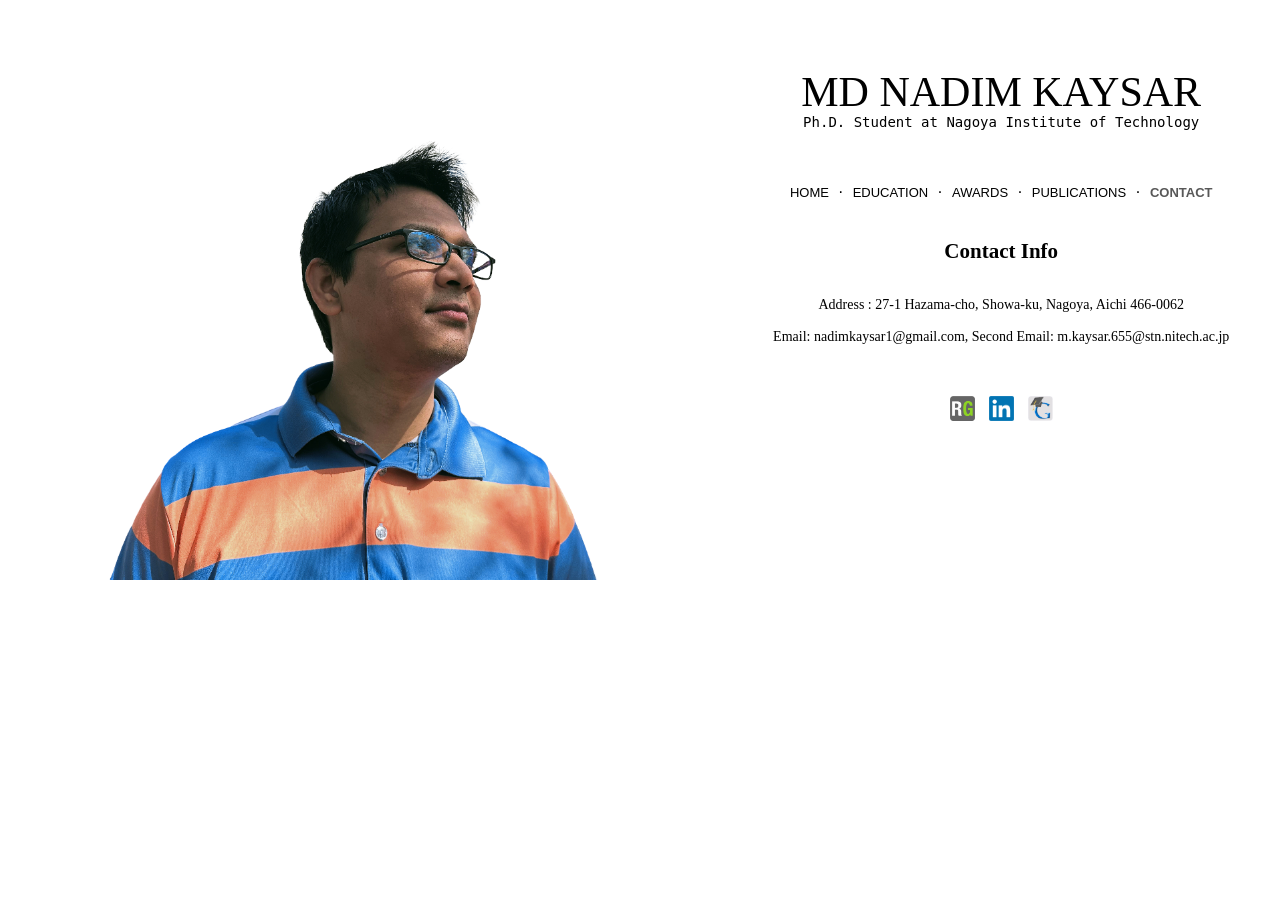
==== contact.html @ 7d48f7d4 "Add files via upload" ====
<!DOCTYPE html>
<html>

<head>
    <meta name="viewport" content="width=device-width, initial-scale=1.0, viewport-fit=cover">
    <link rel="stylesheet" type="text/css" href="mystyle.css">
</head>
<title>Nadim Kaysar</title>

<body>
    <img align="left" src="imgs/IMG_20240407_154708.png" width="60%" height="60%" hspace="0/" vspace="0/" />


    <div id="title">
        <h1>MD NADIM KAYSAR</h1>
        <h2>Ph.D. Student at Nagoya Institute of Technology</h2>
    </div>
    <div id="hmenu">
        <ul>
            <li><a href="./index.html">HOME</a></li> &middot;
            <li><a href="./education.html">EDUCATION</a></li> &middot;
            <li><a href="./awards.html">AWARDS</a></li> &middot;
            <li><a href="./publications.html">PUBLICATIONS</a></li> &middot;
            <!-- <li><a href="./service.html">SERVICE</a></li> &middot; --> 
            <li><a class="current" href="./contact.html">CONTACT</a></li>
        </ul>
    </div>

    <div id="service">
        <h2>Contact Info</h2>

        <br> 
        Address : 27-1 Hazama-cho, Showa-ku, Nagoya, Aichi 466-0062 <br> <br>

        Email: nadimkaysar1@gmail.com,

        Second Email:  m.kaysar.655@stn.nitech.ac.jp 
      <br><br><br>
    </div>


    <div id="hmenu">

        <ul>

            <li>
                <a href="https://www.researchgate.net/" target="_blank">
                    <img src="./imgs/researchgate.png" class="icons" />
                </a>
            </li>

            <li>
                <a href="https://www.linkedin.com/in/md-nadim-kaysar-91b520211/" target="_blank">
                    <img src="./imgs/linkedin.png" class="icons" />
                </a>
            </li>

            <li>
                <a href="https://scholar.google.com/citations?user=JdOKIJEAAAAJ&hl=eg" target="_blank">
                    <img src="./imgs/googlescholar.png" class="icons" />
                </a>
            </li>

        </ul>

    </div>

</body>

</html>
---- mystyle.css ----
body {
    padding: 30px;
}

#target {
    background: #9D0053;
    height: 160px;
    padding: 5px;
}

div#service {
    width: 100%;
    text-align: center;
    margin: 0 auto;
    font-family: 'Palatino Linotype';
    font-size: 14px;
}

div#service h1 {
    font-family: 'PT Sans Narrow';
    font-size: 30px;
    font-style: normal;
    font-variant: normal;
    font-weight: bold;
    line-height: 32px;
}

div#service a {
    margin: 0;
    padding: .3em .4em .3em .4em;
    text-decoration: none;
    font-weight: normal;
    font-size: small;
    color: #0000FF;
}

div#cfp a {
    margin: 0;
    text-decoration: none;
    font-weight: normal;
    font-size: normal;
    color: #0000FF;
}

div#publications {
    width: 100%;
    text-align: left;
    margin: 0 auto;
    font-family: 'Palatino Linotype';
    font-size: 14px;
}

div#publications h1 {
    font-family: 'PT Sans Narrow';
    font-size: 30px;
    font-style: normal;
    font-variant: normal;
    font-weight: bold;
    line-height: 32px;
}

div#publications a {
    margin: 0;
    padding: .3em .4em .3em .4em;
    text-decoration: none;
    font-weight: normal;
    font-size: small;
    color: #0000FF;
}

div#publications bibs {
    display: none;
    font-family: 'Courier New', Courier, monospace;
}

div#about {
    width: 100%;
    text-align: left;
    margin: 0 auto;
    font-family: 'Palatino Linotype';
}

div#about a {
    color: #000000;
}

div#about a:link,
a:visited {
    color: #000000;
}

div#education a {
    color: #0000FF;
}

div#title {
    margin: 0;
    padding: 2em 0 2em 0;
    background: #FFFFFF;
    width: 100%;
    text-align: center;
}

div#title h1 {
    margin: 0;
    padding: 0;
    font-family: 'PT Sans Narrow';
    font-size: 42px;
    font-style: normal;
    font-variant: normal;
    font-weight: normal;
    line-height: 44px;
}

div#title h2 {
    margin: 0;
    padding: 0;
    font-family: 'Andale Mono', AndaleMono, monospace;
    font-size: 14px;
    font-style: normal;
    font-variant: normal;
    font-weight: normal;
    line-height: 16px;
}

div#hmenu {
    font-family: 'Century Gothic', CenturyGothic, AppleGothic, sans-serif;
    margin: 0;
    padding: .3em 0 .3em 0;
    background: #FFFFFF;
    width: 100%;
    height: 50px;
    line-height: 50px;
    text-align: center;
    color: #000000;
}

div#hmenu ul {
    list-style: none;
    margin: 0;
    padding: 0;
}

div#hmenu ul li {
    margin: 0;
    padding: 0;
    display: inline;
}

div#hmenu ul a:link,
a:visited {
    margin: 0;
    padding: .3em .4em .3em .4em;
    text-decoration: none;
    font-weight: normal;
    font-size: small;
    color: #000000;
}

div#hmenu ul a:hover,
a.active {
    margin: 0;
    padding: .3em .4em .3em .4em;
    text-decoration: none;
    font-weight: bold;
    font-size: small;
    color: #585858;
}

div#hmenu ul a.current:link,
a.current:visited {
    margin: 0;
    padding: .3em .4em .3em .4em;
    text-decoration: none;
    font-weight: bold;
    font-size: small;
    color: #585858;
}

div#hmenu ul img.icons {
    width: 25px;
    vertical-align: middle;
}
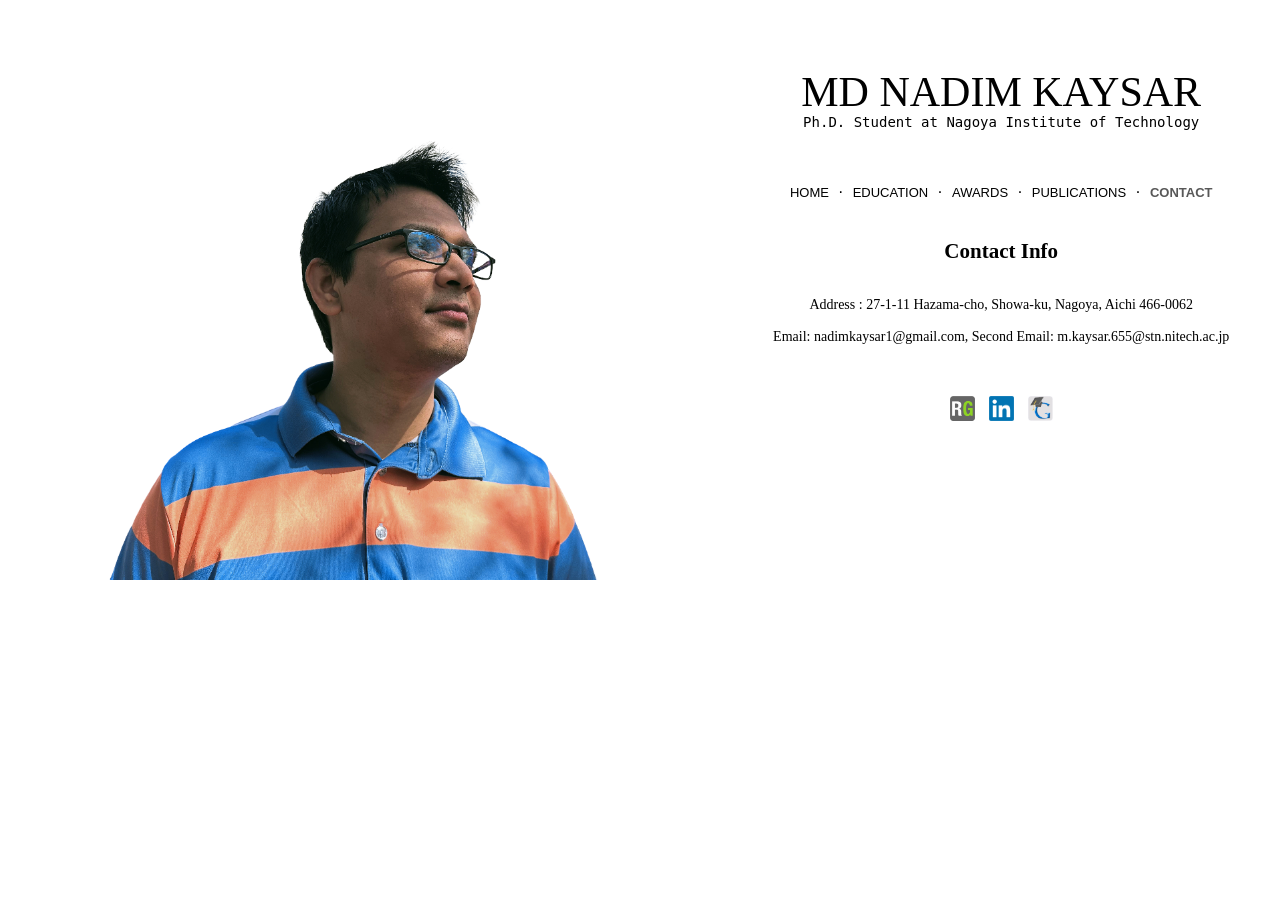
==== commit 0423403f: "Update contact.html" ====
--- a/contact.html
+++ b/contact.html
@@ -30,7 +30,7 @@
         <h2>Contact Info</h2>
 
         <br> 
-        Address : 27-1 Hazama-cho, Showa-ku, Nagoya, Aichi 466-0062 <br> <br>
+        Address : 27-1-11 Hazama-cho, Showa-ku, Nagoya, Aichi 466-0062 <br> <br>
 
         Email: nadimkaysar1@gmail.com,
 
@@ -67,4 +67,4 @@
 
 </body>
 
-</html>+</html>
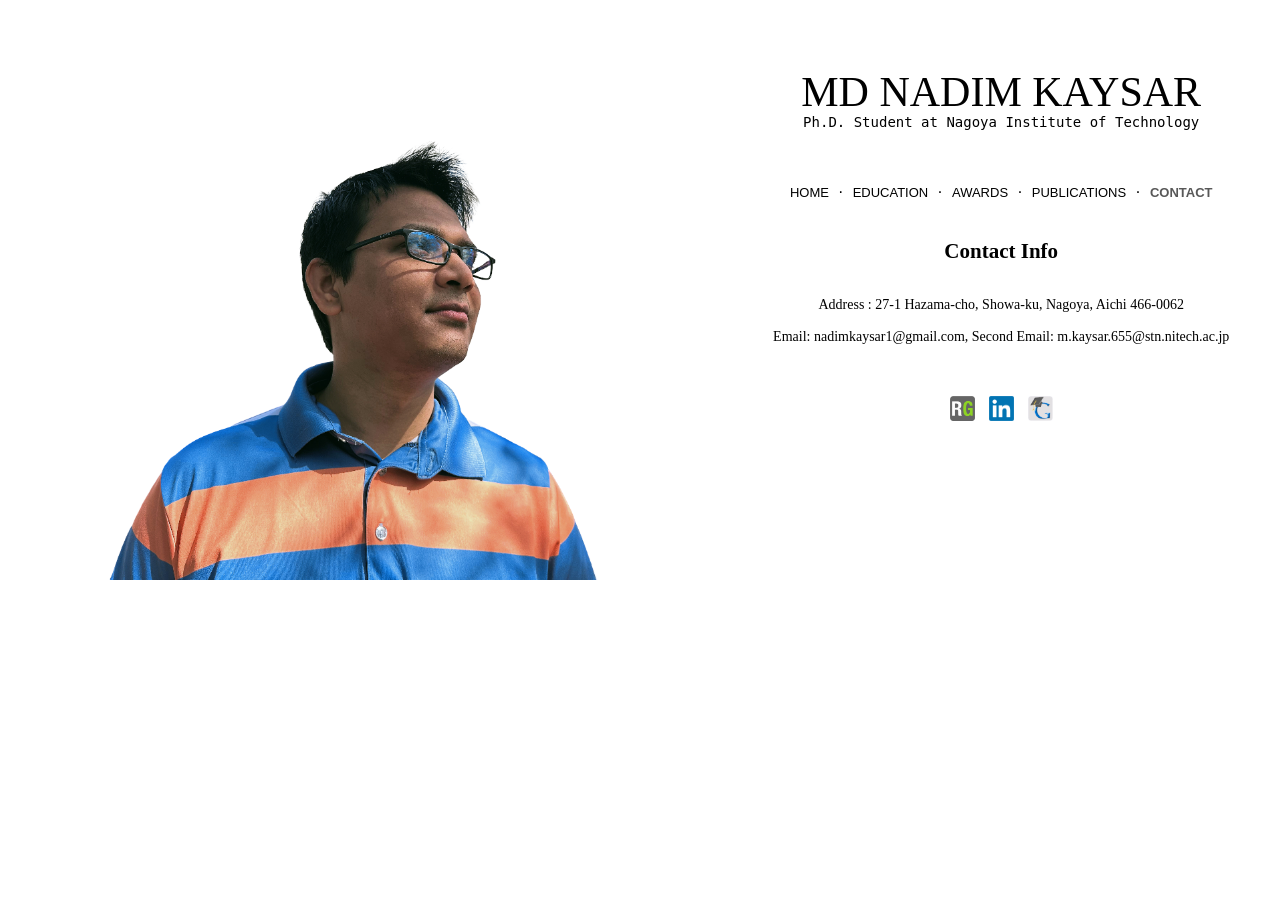
==== commit 22142a68: "Update contact.html" ====
--- a/contact.html
+++ b/contact.html
@@ -23,14 +23,14 @@
             <li><a href="./publications.html">PUBLICATIONS</a></li> &middot;
             <!-- <li><a href="./service.html">SERVICE</a></li> &middot; --> 
             <li><a class="current" href="./contact.html">CONTACT</a></li>
-        </ul>
+        </ul> 
     </div>
 
     <div id="service">
         <h2>Contact Info</h2>
 
         <br> 
-        Address : 27-1-11 Hazama-cho, Showa-ku, Nagoya, Aichi 466-0062 <br> <br>
+        Address : 27-1 Hazama-cho, Showa-ku, Nagoya, Aichi 466-0062 <br> <br>
 
         Email: nadimkaysar1@gmail.com,
 
